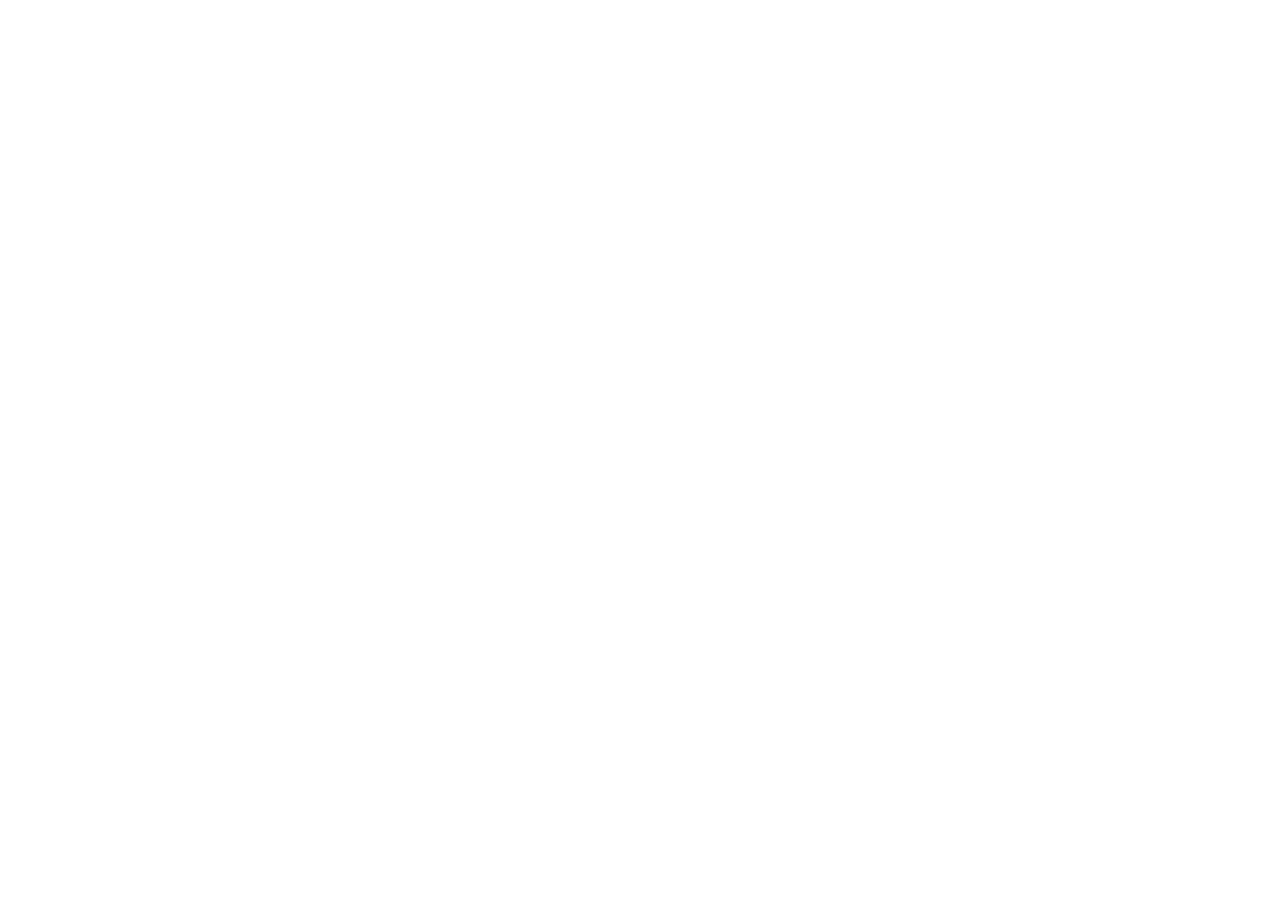
==== index.html @ d2c8cc3b "Completo, ora  stampo su html" ====
<!DOCTYPE html>
<html lang="en">
<head>
    <meta charset="UTF-8">
    <meta http-equiv="X-UA-Compatible" content="IE=edge">
    <meta name="viewport" content="width=device-width, initial-scale=1.0">
    <link rel="stylesheet" href="./assets/css/master.css">
    <title>wvwall-js-mail-dadi</title>
</head>
<body>
  
    





    <script src="./assets/js/main.js"></script>
</body>
</html>
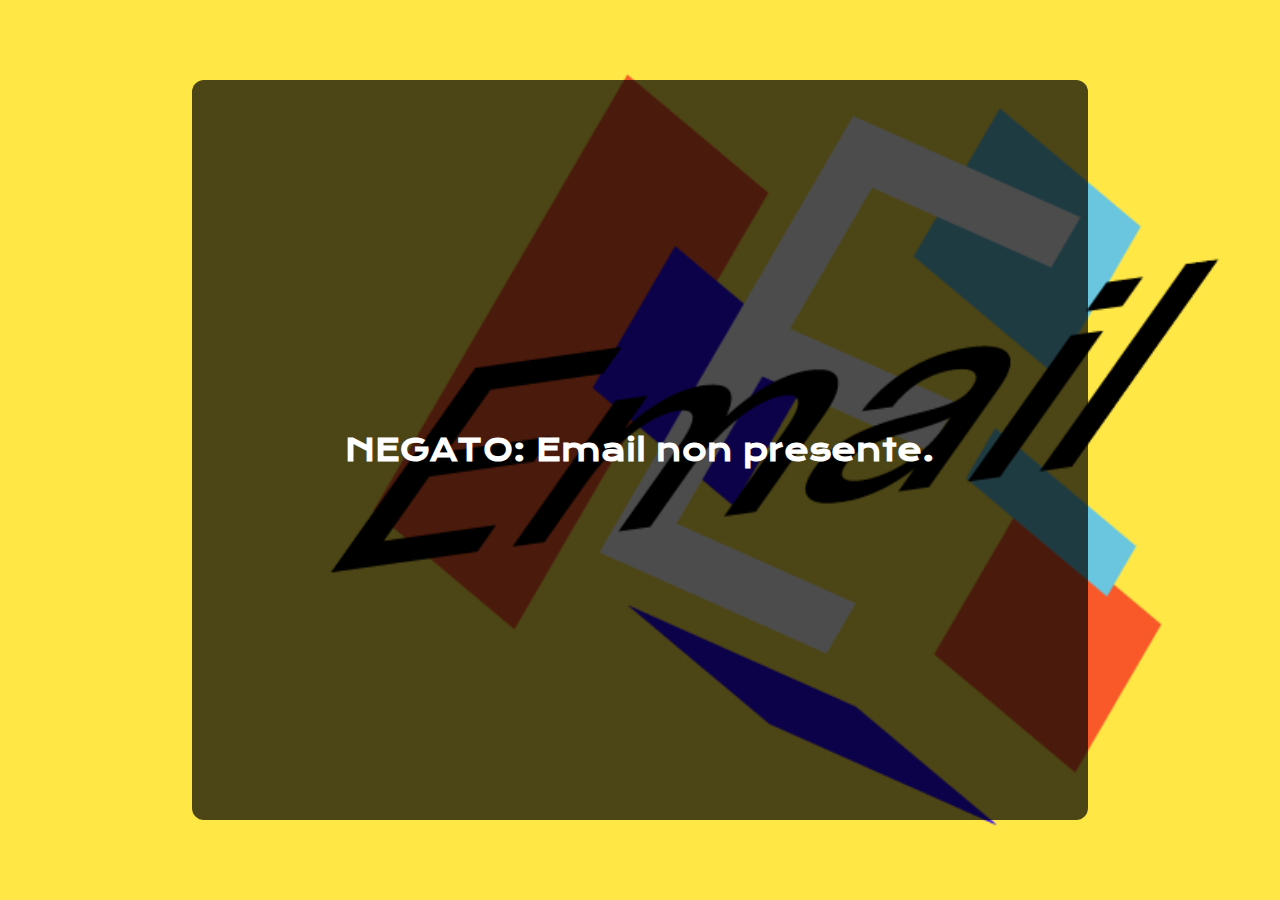
==== commit a9aac87d: "Completo, start dadi" ====
--- a/index.html
+++ b/index.html
@@ -4,13 +4,16 @@
     <meta charset="UTF-8">
     <meta http-equiv="X-UA-Compatible" content="IE=edge">
     <meta name="viewport" content="width=device-width, initial-scale=1.0">
+    <link rel="preconnect" href="https://fonts.gstatic.com">
+    <link href="https://fonts.googleapis.com/css2?family=Krona+One&display=swap" rel="stylesheet">
     <link rel="stylesheet" href="./assets/css/master.css">
     <title>wvwall-js-mail-dadi</title>
 </head>
 <body>
-  
-    
-
+  <div class="container">
+    <h1 id="consentito"></h1>
+    <h1 id="negato"></h1>
+</div>
 
 
 
--- a/assets/css/master.css
+++ b/assets/css/master.css
@@ -0,0 +1,31 @@
+* {
+    margin: 0;
+    padding: 0;
+    box-sizing: border-box;
+    font-family: 'Krona One', sans-serif;
+}
+
+body {
+    display: flex;
+    justify-content: center;
+    height: 100vh;
+    background-image: url("../img/email.png");
+    background-size: cover;
+}
+
+.container {
+    width: 70%;
+    border-radius: 12px;
+    display: flex;
+    padding: 0 30px;
+    margin: 80px 0;
+    justify-content: center;
+    background: rgba(0, 0, 0, 0.7);
+}
+h1 { 
+    text-align: center;
+    display: flex;
+    font-size: 30px;
+    align-items: center;
+    color: #fff;
+}
